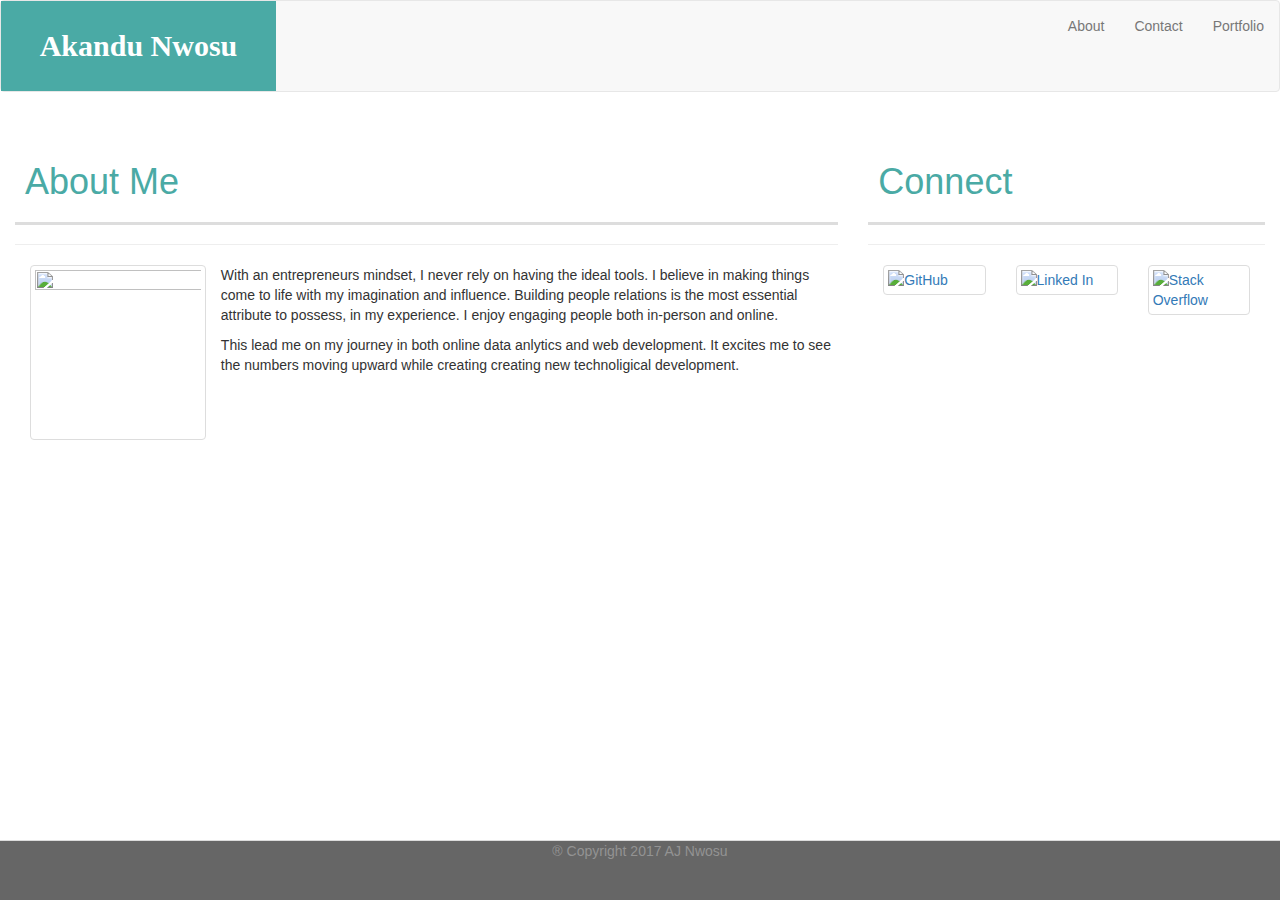
==== index.html @ 91d99e42 "finalProduct" ====
<!DOCTYPE html>

<html>
<head>
	<meta content="width=device-width, initial-scale=1" name="viewport">
	<meta charset="utf-8">

	<title>Bootstrap</title><!-- <link rel="stylesheet" type="text/css" href="style.css">
 -->
	<link crossorigin="anonymous" href="https://maxcdn.bootstrapcdn.com/bootstrap/3.3.7/css/bootstrap.min.css" integrity=
	"sha384-BVYiiSIFeK1dGmJRAkycuHAHRg32OmUcww7on3RYdg4Va+PmSTsz/K68vbdEjh4u" rel="stylesheet">
	<link href="assets/css/style.css" rel="stylesheet" type="text/css">
</head>

<body>
	<nav class="navbar navbar-default">
		<div class="container-fluid">
			<!-- Main Content-->


			<div class="navbar-header">
				<button aria-expanded="false" class="navbar-toggle collapsed" data-target="#bs-example-navbar-collapse-1" data-toggle="collapse" type="button"><span class=
				"sr-only">Toggle navigation</span> <span class="icon-bar"></span> <span class="icon-bar"></span> <span class="icon-bar"></span></button> <a class=
				"navbar-brand" href="#">Akandu Nwosu</a>
			</div>
			


			<ul class="nav navbar-nav navbar-right">
				<li>
					<a href="index.html">About</a>
				</li>


				<li>
					<a href="contact.html">Contact</a>
				</li>


				<li>
					<a href="portfolio.html">Portfolio</a>
				</li>
			</ul>
		</div>
	</nav>
	<!-- Main Content -->


	<div>
		<div class="row1">
			<div class=" col-md-8 col-xs-12">
				<div class="page-header">
					<h1>About Me</h1>
				</div>


				<div class="row2">
					<div class="col-xs-6 col-md-3">
						<a class="thumbnail" href="#"><img height="200" id="bioImage" src="assets/images/AJpic.jpg" width="200"></a>
					</div>


					<p>With an entrepreneurs mindset, I never rely on having the ideal tools. I believe in making things come to life with my imagination and influence.
					Building people relations is the most essential attribute to possess, in my experience. I enjoy engaging people both in-person and online.</p>


					<p>This lead me on my journey in both online data anlytics and web development. It excites me to see the numbers moving upward while creating creating new
					technoligical development.</p>
				</div>
			</div>

<!--   Side Bar -->
			<div class="col-md-4 col-xs-12">
				<div class="page-header">
					<h1>Connect</h1>
				</div>


				<div class="col-xs-4">
					<a class="thumbnail" href="https://github.com/ajnwosu"><img alt="GitHub" class="social" src="assets/images/github.png"></a>
				</div>


				<div class="col-xs-4">
					<a class="thumbnail" href="https://www.linkedin.com/in/akandu-nwosu-9b336a4a"><img alt="Linked In" class="social" src=
					"assets/images/linkedin_circle.png"></a>
				</div>


				<div class="col-xs-4">
					<a class="thumbnail" href="https://stackexchange.com/users/10549778/akandu-nwosu"><img alt="Stack Overflow" class="social" src=
					"assets/images/stackoverflow.png"></a>
				</div>
			</div>
		</div>


		<div id="footer">
			<div class="container">
				<p class="footer-block">&#174; Copyright 2017 AJ Nwosu</p>
			</div>
		</div>
	</div>
</body>
</html>
---- assets/css/style.css ----
html {
  min-height: 100%;
  position: relative;
 }
 
 body {
  margin-bottom: 60px;
  background-image: url("../../cheap_diagonal_fabric.png");
 }
 
 * {
  box-sizing: border-box;
 }
 /*Footer*/
 
 #footer {
  position: absolute;
  bottom: 0;
  width: 100%;
  height: 60px;
  background-color: #f5f5f5;
  border-top: solid 1px #dcdcdc;
  color: #939393;
  background: #666;
  clear: both;
 }
 
 .footer-block {
  margin: 0px 0;
 }
 
.form-group, 
.btn-default {
  margin-left: 20px;
}


 #footer>.container {
  text-align: center;
 }
 /*Header Background*/
 
 h1 {
  border-color: #cccccc;
  padding: 10px;
  color: #4aaaa5;
  border-bottom: 3px solid #ddd;
  padding-bottom: 20px;
 }
 
 .navbar-default .navbar-brand,
 .navbar-default .navbar-brand:hover {
  width: 275px;
  height: 90px;
  background: #4aaaa5;
  font-family: 'Georgia', Times, Times New Roman, serif;
  color: #ffffff;
  text-align: center;
  line-height: 90px;
  color: #fff;
  font-weight: 700;
  font-size: 30px;
  text-decoration: none;
  padding: 0px;
 }
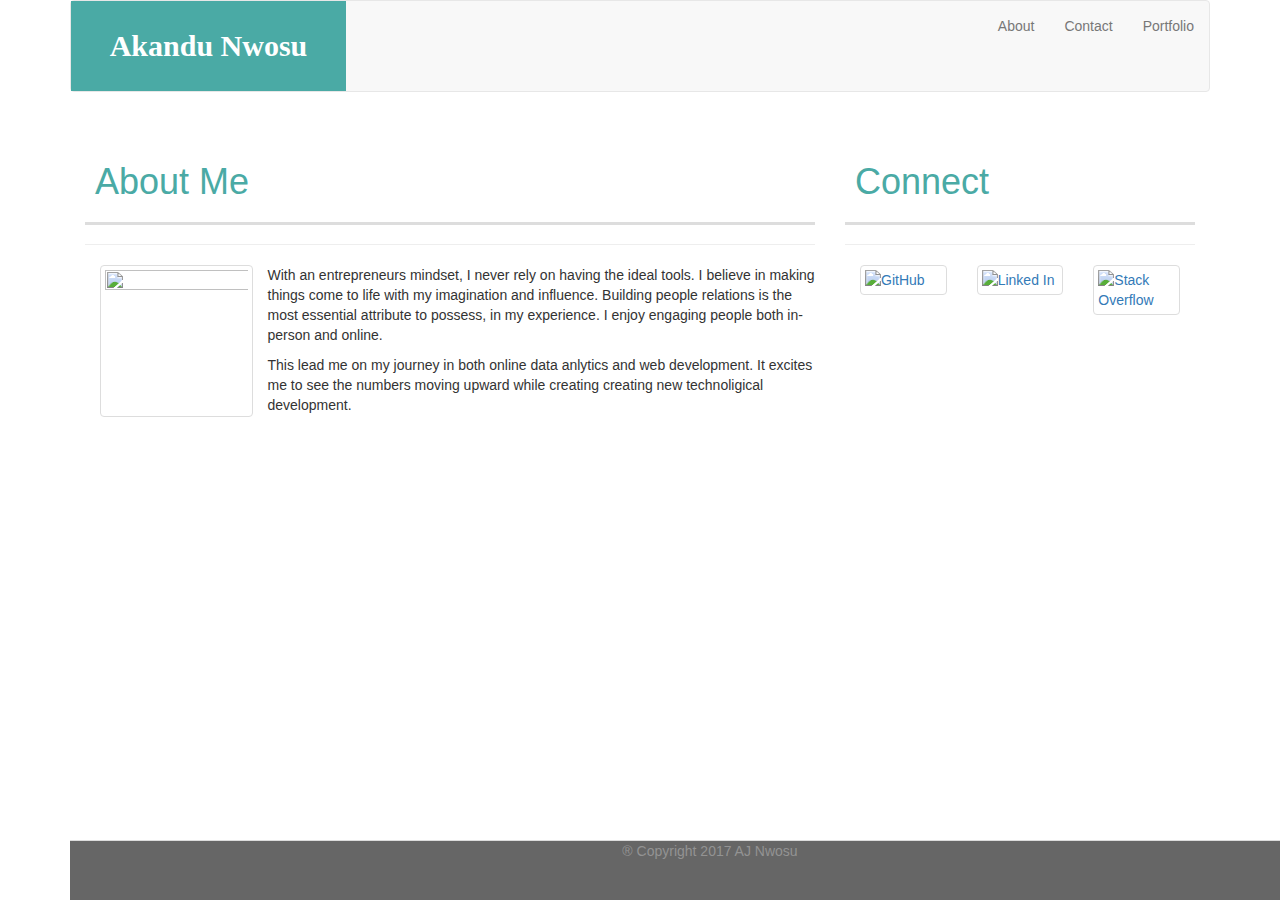
==== commit 4ef787bb: "last deposit" ====
--- a/index.html
+++ b/index.html
@@ -13,6 +13,8 @@
 </head>
 
 <body>
+ 
+  <div class="container">
 	<nav class="navbar navbar-default">
 		<div class="container-fluid">
 			<!-- Main Content-->
@@ -101,5 +103,6 @@
 			</div>
 		</div>
 	</div>
+   </div>
 </body>
 </html>